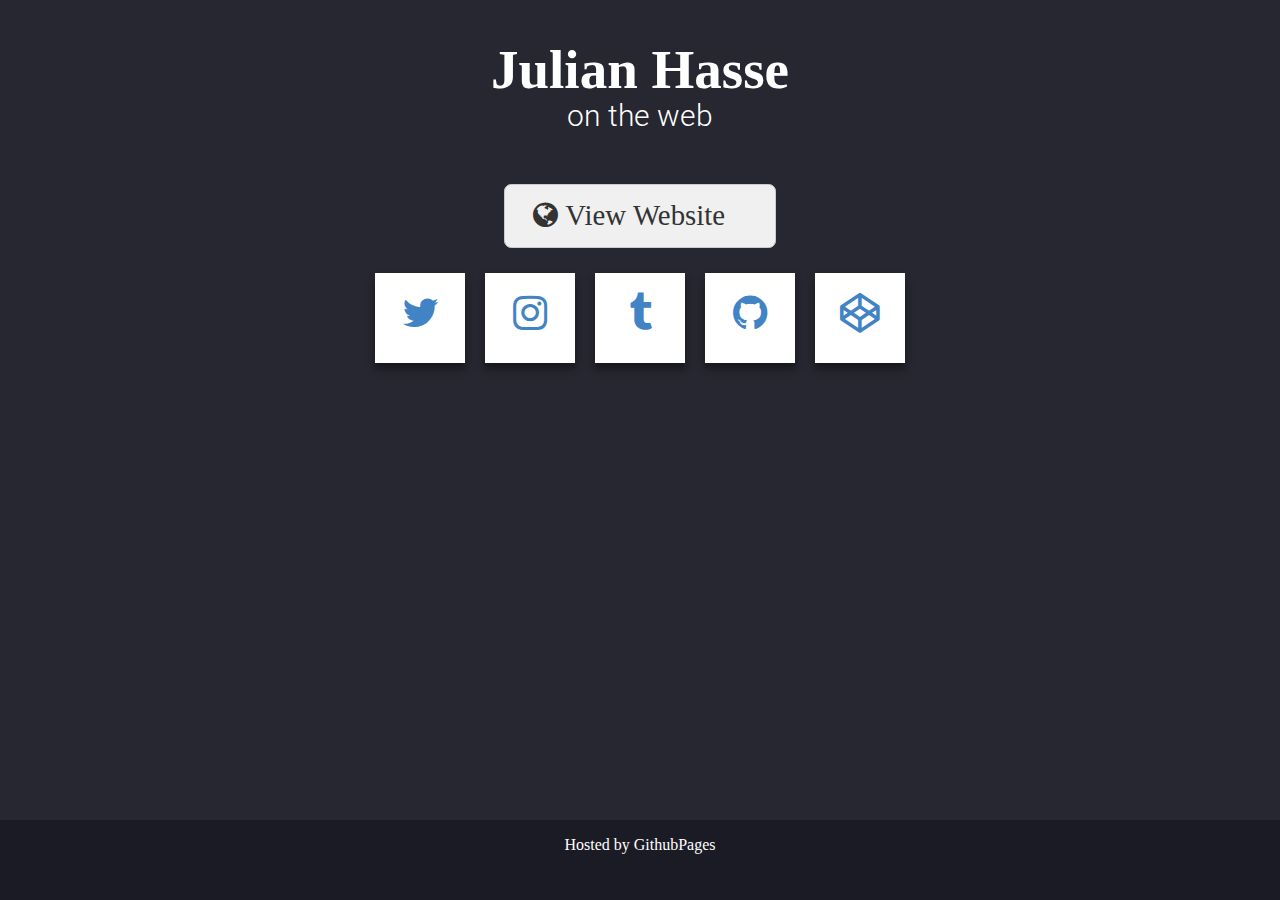
==== index.html @ c1ac4fff "Added fonts links to CSS" ====
<!DOCTYPE html>
<html>
  <head>
    <meta charset="utf-8">
    <meta http-equiv="X-UA-Compatible" content="chrome=1">
    <title>Julian Hasse on Github</title>
    <link rel="stylesheet" href="style.css">
    <meta name="viewport" content="width=device-width, initial-scale=1, user-scalable=no">
    <link href="https://fonts.googleapis.com/css?family=Roboto" rel="stylesheet">
    <link rel="stylesheet" type="text/css" href="//maxcdn.bootstrapcdn.com/font-awesome/4.3.0/css/font-awesome.min.css">
    <link rel="favicon" sizes="64x64" href="favicon.ico">
    <link rel="apple-touch-icon" sizes="57x57" href="apple-touch-icon.png">
    <link rel="apple-touch-icon" sizes="72x72" href="apple-touch-icon-72x72.png">
    <link rel="apple-touch-icon" sizes="144x144" href="apple-touch-icon-144x144.png">
    <link rel="apple-touch-icon" sizes="125x125" href="apple-touch-icon-125x125.png">
    <!--if lt IE 9script(src='//html5shiv.googlecode.com/svn/trunk/html5.js')
    -->
  </head>
  <body>
    <div id="container">
      <header>
        <h1>Julian Hasse</h1>
        <h2>on the web</h2><a class="button-main" href="//julianhasse.com"><i class="fa fa-globe"> View Website</i></a>
      </header>
      <div class="main">
        <div class="social-buttons"><a class="social-button twitter" target="_blank" href="//twitter.com/maphumulops"><i class="fa fa-twitter"></i></a><a class="social-button instagram" target="_blank" href="//instagram.com/maphumulops/"><i class="fa fa-instagram"></i></a><a class="social-button tumblr" target="_blank" href="//maphumulo.tumblr.com"><i class="fa fa-tumblr"></i></a><a class="social-button github" target="_blank" href="//github.com/Siyanda"><i class="fa fa-github"></i></a><a class="social-button codepen" target="_blank" href="//codepen.io/Siyanda/"><i class="fa fa-codepen"></i></a></div>
      </div>
    </div>
    <div class="footer">
      <p>Hosted by GithubPages</p>
    </div>
  </body>
</html>
---- style.css ----
$transition: all 0.35s cubic-bezier(0.310, -0.105, 0.430, 1.590);
html {
  min-height: 100%;
  position: relative;
}
h2 {
  font-family:'Roboto', Arial, serif;
  margin-top: -50px;
  font-size: 30px;
  line-height: 1.2;
  font-weight:300;
}
h1 {
  font-family:'Shrikhand', cursive;
  margin-bottom: 45px;
  font-size: 55px;
  line-height: 1.2;
  font-family:'lora';
}
header {
  padding: 0px 20px 0px 20px;
  font-size: 14px;
}
body {
  color: #fff;
  font-family: 'Shrikhand', cursive;
  font-size: 16px;
  text-align: center;
  background: #262730;
   margin-bottom: 5em;
}
#container{

}
.footer {
  background: #1B1B26;
  display:block;
  width:100%;
  bottom: 0;
  left: 0;
  height: 5em;
  position: absolute;
}
a {
  color: #4183c4;
  text-decoration: none;
}

$colors: (
	"tumblr": "#36465d",
	"codepen": "#333",
  "github":"#000",
	"twitter": "#3CF",
	"instagram": "#3f729b"
);
.social-buttons {
	height: auto;
	margin: auto;
	padding: 40px;
	text-align: center;
}
.button-main {
  font-size: 1.8rem;
  color:#333;
	display:inline-block;
	padding:0.5em 1.75em 0.5em 1em;
	border-radius: 0.25em;
	background: #F0F0F0;
	border:1px solid #ccc;
	position: relative;
	margin:25px 0 25px 0;
}
.social-button,.button-main:hover {
 background-color: #FFF;
  color: d9eef7;
  box-shadow: 0 5px 10px rgba(0,0,0,0.19), 0 6px 6px rgba(0,0,0,0.23);
}
.button-main:focus{
  border-bottom: 1px solid #2A9AF2;
  box-shadow: 0px 1px 0px 0px #2A9AF2;
}
.social-button {
	display: inline-block;
	background-color: #fff;
	width: 90px;
	height: 90px;
	margin: 0 10px;
	text-align: center;
	overflow: hidden;
	//overflow bug fix
	border-radius: 50%;

	.fa {
		font-size: 40px;
    padding: 20px;
		vertical-align: middle;
		transition: $transition;
	}
	@each $class,$color in $colors {

		&.#{$class} {
			.fa {
				color: #{$color};
			}
		}
	}
	&:hover {
		.fa {
			transform: scale(1.2);
		}
	}
}

// Media Queires
@media(max-width:400px) {
    .footer {
        padding: 10px 0 10px 0px;
    }
}
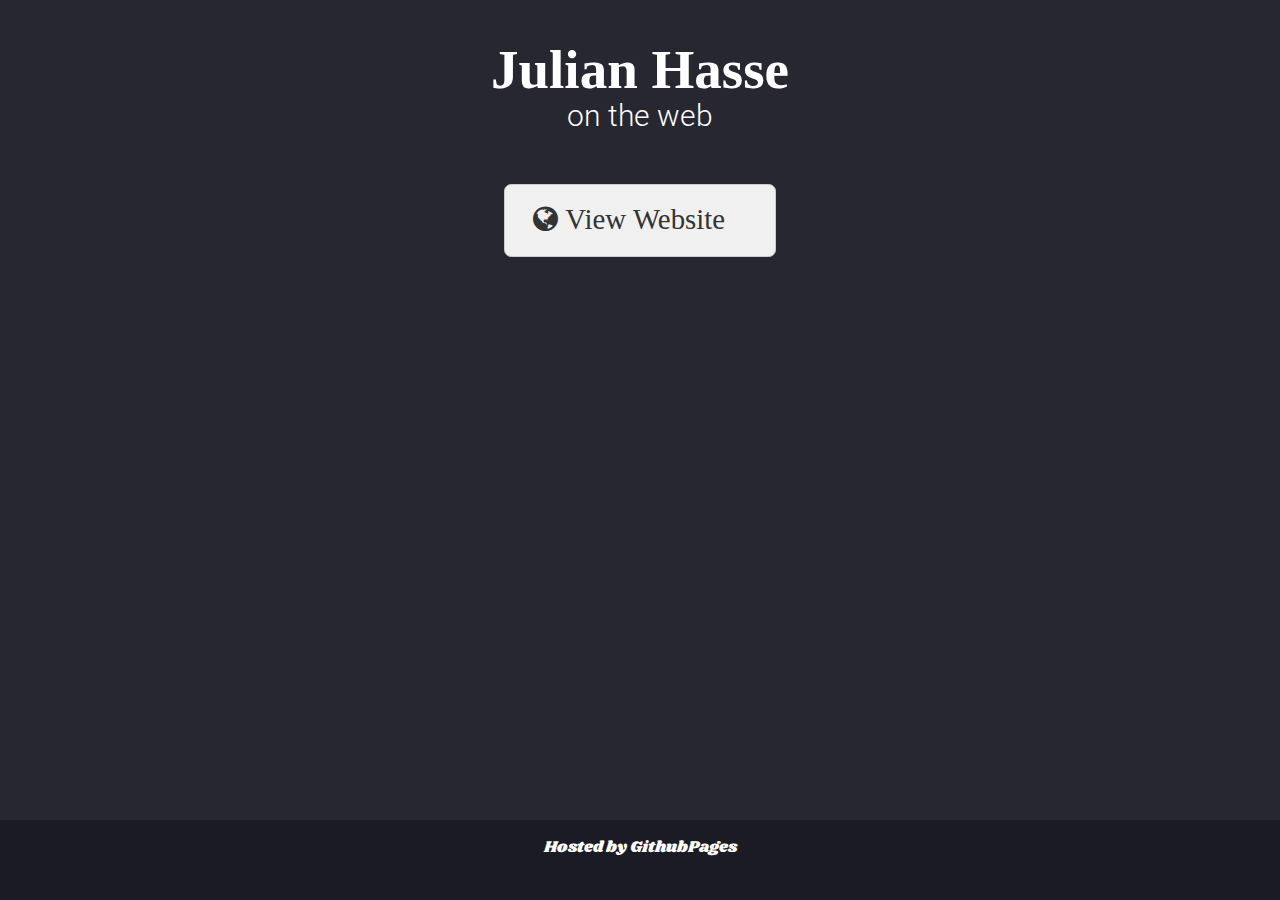
==== commit 15f20b61: "Commented icons" ====
--- a/index.html
+++ b/index.html
@@ -7,6 +7,7 @@
     <link rel="stylesheet" href="style.css">
     <meta name="viewport" content="width=device-width, initial-scale=1, user-scalable=no">
     <link href="https://fonts.googleapis.com/css?family=Roboto" rel="stylesheet">
+    <link href="https://fonts.googleapis.com/css?family=Shrikhand" rel="stylesheet">
     <link rel="stylesheet" type="text/css" href="//maxcdn.bootstrapcdn.com/font-awesome/4.3.0/css/font-awesome.min.css">
     <link rel="favicon" sizes="64x64" href="favicon.ico">
     <link rel="apple-touch-icon" sizes="57x57" href="apple-touch-icon.png">
@@ -22,10 +23,14 @@
         <h1>Julian Hasse</h1>
         <h2>on the web</h2><a class="button-main" href="//julianhasse.com"><i class="fa fa-globe"> View Website</i></a>
       </header>
+    
+    <!--  
       <div class="main">
         <div class="social-buttons"><a class="social-button twitter" target="_blank" href="//twitter.com/maphumulops"><i class="fa fa-twitter"></i></a><a class="social-button instagram" target="_blank" href="//instagram.com/maphumulops/"><i class="fa fa-instagram"></i></a><a class="social-button tumblr" target="_blank" href="//maphumulo.tumblr.com"><i class="fa fa-tumblr"></i></a><a class="social-button github" target="_blank" href="//github.com/Siyanda"><i class="fa fa-github"></i></a><a class="social-button codepen" target="_blank" href="//codepen.io/Siyanda/"><i class="fa fa-codepen"></i></a></div>
       </div>
     </div>
+    -->
+
     <div class="footer">
       <p>Hosted by GithubPages</p>
     </div>
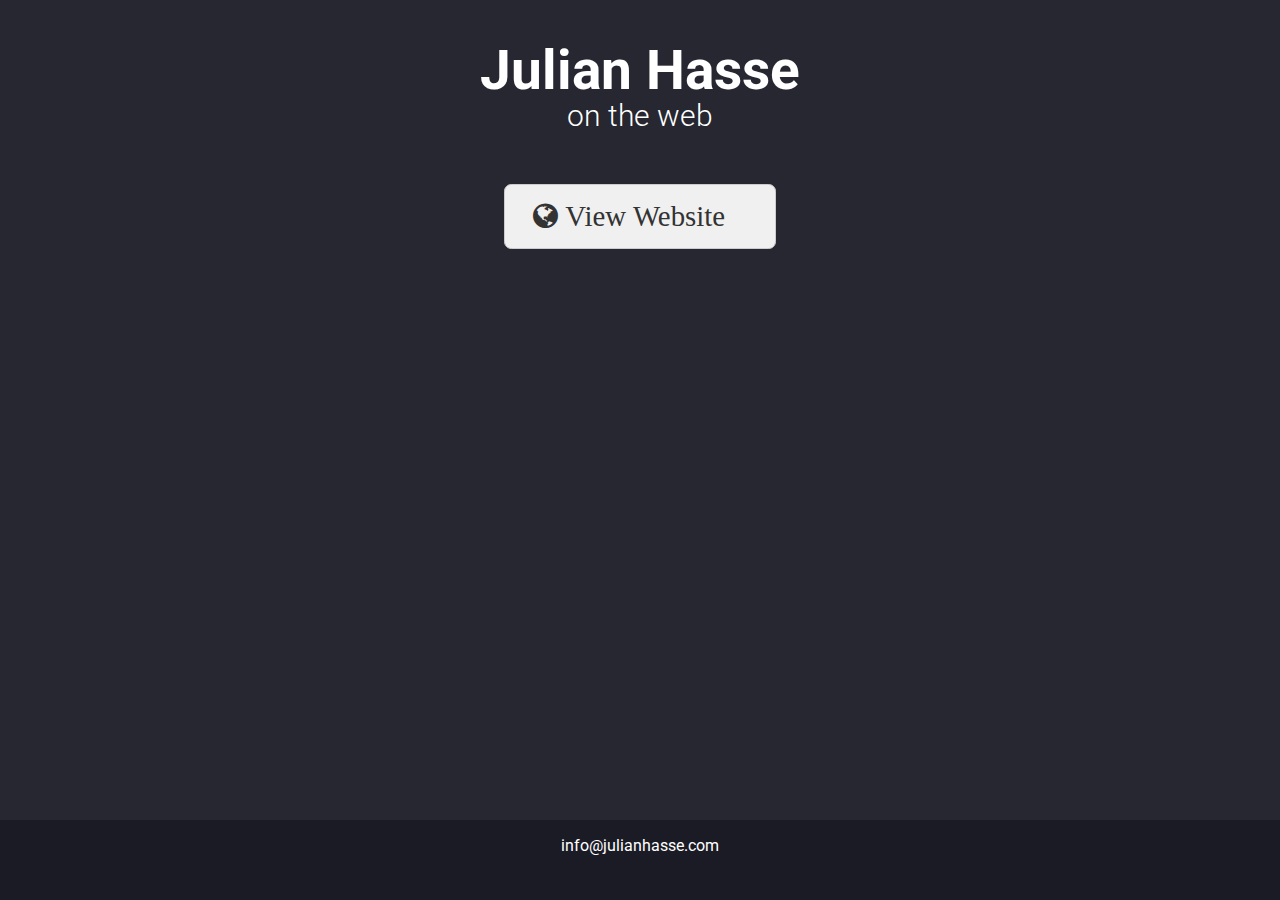
==== commit 83b81630: "Chenged fonts to ROBOTO" ====
--- a/index.html
+++ b/index.html
@@ -6,8 +6,7 @@
     <title>Julian Hasse on Github</title>
     <link rel="stylesheet" href="style.css">
     <meta name="viewport" content="width=device-width, initial-scale=1, user-scalable=no">
-    <link href="https://fonts.googleapis.com/css?family=Roboto" rel="stylesheet">
-    <link href="https://fonts.googleapis.com/css?family=Shrikhand" rel="stylesheet">
+    <link href="https://fonts.googleapis.com/css?family=Roboto|Shrikhand" rel="stylesheet">
     <link rel="stylesheet" type="text/css" href="//maxcdn.bootstrapcdn.com/font-awesome/4.3.0/css/font-awesome.min.css">
     <link rel="favicon" sizes="64x64" href="favicon.ico">
     <link rel="apple-touch-icon" sizes="57x57" href="apple-touch-icon.png">
@@ -32,7 +31,7 @@
     -->
 
     <div class="footer">
-      <p>Hosted by GithubPages</p>
+      <p>info@julianhasse.com</p>
     </div>
   </body>
 </html>--- a/style.css
+++ b/style.css
@@ -4,30 +4,30 @@
   position: relative;
 }
 h2 {
-  font-family:'Roboto', Arial, serif;
+  font-family:'Roboto', sans-serif;
   margin-top: -50px;
   font-size: 30px;
   line-height: 1.2;
   font-weight:300;
 }
 h1 {
-  font-family:'Shrikhand', cursive;
+  font-family:'Roboto', sans-serif;
   margin-bottom: 45px;
   font-size: 55px;
   line-height: 1.2;
-  font-family:'lora';
 }
+
 header {
   padding: 0px 20px 0px 20px;
   font-size: 14px;
 }
 body {
   color: #fff;
-  font-family: 'Shrikhand', cursive;
+  font-family:'Roboto', sans-serif;
   font-size: 16px;
   text-align: center;
   background: #262730;
-   margin-bottom: 5em;
+  margin-bottom: 5em;
 }
 #container{
 
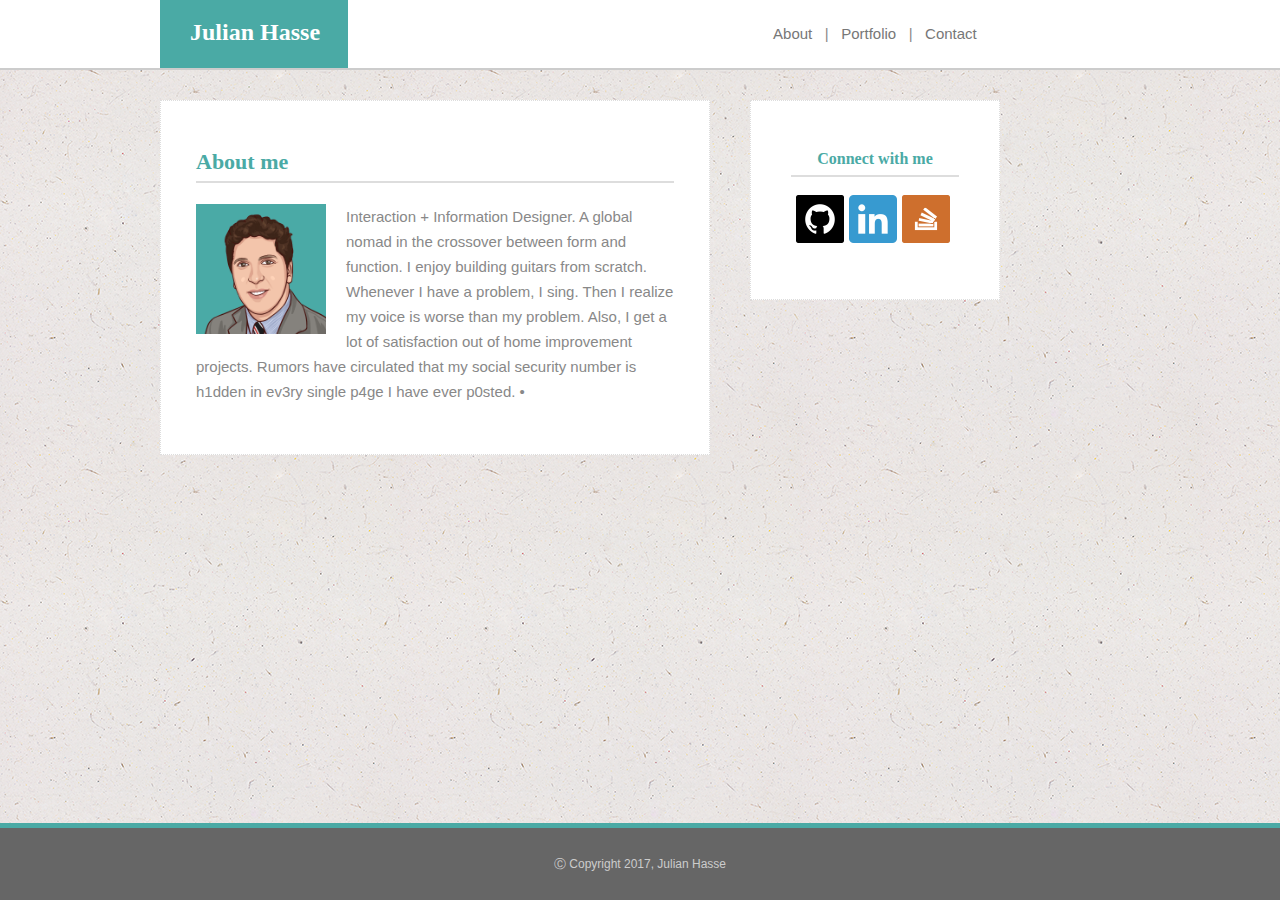
==== commit d4a19fc8: "Added separators in nav" ====
--- a/index.html
+++ b/index.html
@@ -1,37 +1,70 @@
-<!DOCTYPE html>
-<html>
-  <head>
-    <meta charset="utf-8">
-    <meta http-equiv="X-UA-Compatible" content="chrome=1">
-    <title>Julian Hasse on Github</title>
-    <link rel="stylesheet" href="style.css">
-    <meta name="viewport" content="width=device-width, initial-scale=1, user-scalable=no">
-    <link href="https://fonts.googleapis.com/css?family=Roboto|Shrikhand" rel="stylesheet">
-    <link rel="stylesheet" type="text/css" href="//maxcdn.bootstrapcdn.com/font-awesome/4.3.0/css/font-awesome.min.css">
-    <link rel="favicon" sizes="64x64" href="favicon.ico">
-    <link rel="apple-touch-icon" sizes="57x57" href="apple-touch-icon.png">
-    <link rel="apple-touch-icon" sizes="72x72" href="apple-touch-icon-72x72.png">
-    <link rel="apple-touch-icon" sizes="144x144" href="apple-touch-icon-144x144.png">
-    <link rel="apple-touch-icon" sizes="125x125" href="apple-touch-icon-125x125.png">
-    <!--if lt IE 9script(src='//html5shiv.googlecode.com/svn/trunk/html5.js')
-    -->
-  </head>
-  <body>
-    <div id="container">
-      <header>
-        <h1>Julian Hasse</h1>
-        <h2>on the web</h2><a class="button-main" href="//julianhasse.com"><i class="fa fa-globe"> View Website</i></a>
-      </header>
-    
-    <!--  
-      <div class="main">
-        <div class="social-buttons"><a class="social-button twitter" target="_blank" href="//twitter.com/maphumulops"><i class="fa fa-twitter"></i></a><a class="social-button instagram" target="_blank" href="//instagram.com/maphumulops/"><i class="fa fa-instagram"></i></a><a class="social-button tumblr" target="_blank" href="//maphumulo.tumblr.com"><i class="fa fa-tumblr"></i></a><a class="social-button github" target="_blank" href="//github.com/Siyanda"><i class="fa fa-github"></i></a><a class="social-button codepen" target="_blank" href="//codepen.io/Siyanda/"><i class="fa fa-codepen"></i></a></div>
-      </div>
-    </div>
-    -->
-
-    <div class="footer">
-      <p>info@julianhasse.com</p>
-    </div>
-  </body>
-</html>+<!-- Portfolio, by Julian Hasse, 2017 - info@julianhasse.com --> 
+<!DOCTYPE html>
+<html lang="en-us">
+    <head>
+	    <meta charset="UTF-8">
+	    <meta name="author" content="Julian Hasse">	
+	    <title>Portfolio | Julian Hasse</title>
+	    <link rel="stylesheet" type="text/css" href="reset.css">
+	    <link rel="stylesheet" type="text/css" href="style.css">
+	    <link rel="icon" href="images/favicon.ico" type="image/x-icon">
+	</head>
+	
+	<body>
+        <!-- Header includes the logo and navigation -->  
+	    <header>
+	    	<!-- Wrapper to center header -->
+		    <div id="wrapper">
+		        <a href="index.html"><div id="logo">
+		        Julian Hasse
+		        </div></a>
+		        <nav>
+		            <a href="index.html" class="button">About&nbsp; &nbsp;</a>| &nbsp;
+			        <a href="portfolio.html" class="button">Portfolio&nbsp; &nbsp;</a>| &nbsp;
+			        <a href="contact.html" class="button">Contact</a>
+		        </nav>
+		    </div>
+		</header>
+        <!-- Wrapper to center main contents --> 
+	    <div id="wrapper">
+	    	<!-- Left side panel -->
+		    <section id="full">
+			    <article>
+			        <span class="headings">About me </span><br />
+			        <hr noshade>
+			        <div class="mainContent">
+			  	         <div class="headshot">
+			  	              <img src="images/julian_cartoon.jpg" alt="Julian hasse" title="Julian Hasse" border="1"/>
+			             </div>
+                    <div class="mainText">
+                         <span>Interaction + Information Designer. A global nomad in the crossover between form and function.
+                         I enjoy building guitars from scratch. Whenever I have a problem, I sing. Then I realize my voice is worse than my problem. Also, I get a lot of satisfaction out of home improvement projects. Rumors have circulated that my social security number is h1dden in ev3ry single p4ge I have ever p0sted. &#8226;
+                        </span>
+                    </div>
+		        </article>
+		    <!-- Right side panel -->
+		        <aside>
+		         <span class="connect">Connect with me<span> <br />
+			     <hr noshade>
+			         <!-- Contact links -->
+			         <div class="icons">
+			  	         <a href="https://github.com/julianhasse" target="_blank">
+			  	         <img class="iconLeft" src="images/github_icon_48x48.png" alt="Github" width="48px" />
+			  	         </a>
+			  	         <a href="https://www.linkedin.com/in/julian-hasse-410089136" target="_blank">
+			  		     <img class="iconCenter" src="images/linkedin_icon_48x48.png" alt="LinkedIn" width="48px" />
+			  	         </a>
+			  	         <a href="https://stackoverflow.com/users/5367877/julian-hasse" target="_blank">
+			  		     <img class="iconRight" src="images/stackoverflow_icon_48x48.png" alt="StackOverflow" width="48px" />
+			  	         </a>
+		         </aside>		
+		    </section>
+	    </div>
+	    <!-- Sticky footer -->
+		<footer>
+	      &#9400; Copyright 2017, Julian Hasse
+		</footer>
+
+	</body>
+</html>
+
--- a/style.css
+++ b/style.css
@@ -1,119 +1,265 @@
-$transition: all 0.35s cubic-bezier(0.310, -0.105, 0.430, 1.590);
-html {
-  min-height: 100%;
-  position: relative;
-}
-h2 {
-  font-family:'Roboto', sans-serif;
-  margin-top: -50px;
-  font-size: 30px;
-  line-height: 1.2;
-  font-weight:300;
-}
-h1 {
-  font-family:'Roboto', sans-serif;
-  margin-bottom: 45px;
-  font-size: 55px;
-  line-height: 1.2;
-}
-
-header {
-  padding: 0px 20px 0px 20px;
-  font-size: 14px;
-}
-body {
-  color: #fff;
-  font-family:'Roboto', sans-serif;
-  font-size: 16px;
-  text-align: center;
-  background: #262730;
-  margin-bottom: 5em;
-}
-#container{
-
-}
-.footer {
-  background: #1B1B26;
-  display:block;
-  width:100%;
-  bottom: 0;
-  left: 0;
-  height: 5em;
-  position: absolute;
-}
-a {
-  color: #4183c4;
-  text-decoration: none;
-}
-
-$colors: (
-	"tumblr": "#36465d",
-	"codepen": "#333",
-  "github":"#000",
-	"twitter": "#3CF",
-	"instagram": "#3f729b"
-);
-.social-buttons {
-	height: auto;
-	margin: auto;
-	padding: 40px;
-	text-align: center;
-}
-.button-main {
-  font-size: 1.8rem;
-  color:#333;
-	display:inline-block;
-	padding:0.5em 1.75em 0.5em 1em;
-	border-radius: 0.25em;
-	background: #F0F0F0;
-	border:1px solid #ccc;
-	position: relative;
-	margin:25px 0 25px 0;
-}
-.social-button,.button-main:hover {
- background-color: #FFF;
-  color: d9eef7;
-  box-shadow: 0 5px 10px rgba(0,0,0,0.19), 0 6px 6px rgba(0,0,0,0.23);
-}
-.button-main:focus{
-  border-bottom: 1px solid #2A9AF2;
-  box-shadow: 0px 1px 0px 0px #2A9AF2;
-}
-.social-button {
-	display: inline-block;
-	background-color: #fff;
-	width: 90px;
-	height: 90px;
-	margin: 0 10px;
-	text-align: center;
-	overflow: hidden;
-	//overflow bug fix
-	border-radius: 50%;
-
-	.fa {
-		font-size: 40px;
-    padding: 20px;
-		vertical-align: middle;
-		transition: $transition;
-	}
-	@each $class,$color in $colors {
-
-		&.#{$class} {
-			.fa {
-				color: #{$color};
-			}
-		}
-	}
-	&:hover {
-		.fa {
-			transform: scale(1.2);
-		}
-	}
-}
-
-// Media Queires
-@media(max-width:400px) {
-    .footer {
-        padding: 10px 0 10px 0px;
-    }
-}
+/* ----- Portfolio by Julian Hasse, 2017 ----- */
+* {
+  box-sizing:border-box; 
+}
+
+body {
+  margin: 0px;
+  background-image: url('images/ep_naturalwhite.png');
+}
+
+/* ----- sticky footer using the calc() function ----- */
+#wrapper {
+  min-height: calc(100vh - 177px);
+  margin: 0 auto; 
+  width:960px;
+}
+/* ----- Header includes -> logo + Nav ----- */
+header {
+  background-color: #FFF;
+  margin-bottom: 30px;
+  color:#888;
+  border-bottom: 2px solid #ccc;
+  height:70px;
+}
+/* ----- Full includes -> Main content + Aside ----- */
+#full {
+  margin-top: 15px;
+  clear: both;
+  width: 90%;
+  padding:0px;
+  min-height: 300px;
+}
+/* ----- Contact links ----- */
+aside {
+	background-color:white;
+  padding: 50px 40px;
+  color:#888;
+  width:250px;
+  border: 1px dotted #ddd;
+  min-height:200px;
+  margin-right: 20px;
+  text-align: center;
+  float:left;
+}
+/* ----- About me ----- */
+article {
+  background-color:white;
+  padding:50px 35px ;
+  color:#888;
+  width:550px;
+  float:left;
+  border: 1px dotted #ddd;
+  min-height:300px;
+  margin-right: 40px;
+}
+/* ----- Portfolio ----- */
+article.portfolio {
+  background-color:white;
+  padding:50px 20px 20px 30px;
+  color:#888;
+  width:550px;
+  float:left;
+  border: 1px dotted #ddd;
+  min-height:300px;
+}
+
+article hr {
+  border-width: 1px;
+  border-color:#ddd;
+}
+
+aside hr {
+  border-width: thin;
+  border-color:#ddd;
+}
+/* ----- Sticky footer ----- */
+footer {
+  background-color: #666;
+  padding:30px;
+  color:#ccc;
+  font-size:12px;
+  border-top: thick solid #4aaaa5;
+  font-family: 'Arial', 'Helvetica Neue', Helvetica, sans-serif;
+  text-align: center;
+	}
+
+#middleSection {
+  padding:40px;
+  color:#888;
+}
+/* ----- Logo (inside header) ----- */
+#logo {
+  font-family: 'Georgia', Times, 'Times New Roman', serif;
+  font-size: 24px;
+  font-weight: bold;
+  float:left;
+  padding: 20px 28px 24px 30px;
+  background-color: #4aaaa5;
+  color:#FFF;
+  margin:0px 425px 0 0;
+}
+/* ----- Nav (inside header) ----- */
+nav {
+  float:left;
+  margin-top: 0px;
+  font-family: 'Arial', 'Helvetica Neue', Helvetica, sans-serif;
+  font-size:15px;
+  padding-top: 26px;
+}
+/* ----- Interactive buttons + links ----- */
+.button:hover {
+  color:#4aaaa5;
+}
+
+a:link {
+  text-decoration: none;
+  color:#777;
+}
+
+a:visited {
+  text-decoration: none;
+  color:#777;
+}
+
+a:hover {
+  text-decoration: none;
+  color:#777;
+}
+
+a:active {
+  text-decoration: none;
+  color:#777;
+}
+
+#logo:hover {
+  opacity: 0.9;
+}
+/* ----- End Interactive buttons + links ----- */
+
+.headings {
+  color:#4aaaa5;
+  font-family:'Georgia', Times, Times New Roman, serif;
+  font-weight: bold;
+  font-size: 22px;
+}
+
+.connect {
+  color:#4aaaa5;
+  font-family:'Georgia', Times, Times New Roman, serif;
+  font-weight: bold;
+  font-size: 16px;
+}
+
+.headshot img {
+   width: 130px; 
+   float:left;
+   margin: 0px 20px 6px 0px;
+}
+
+.mainText {
+   font-family: 'Arial', 'Helvetica Neue', Helvetica, sans-serif;
+   font-size: 15px;
+   line-height: 25px;
+}
+
+.mainContent {
+  margin-top: 21px;
+}
+/* ----- Contact link icons ----- */
+.iconLeft {
+  float:left;
+  margin-right: 5px;
+  margin-left:5px;
+}
+
+.iconCenter {
+  float:left;
+  margin-right: 5px
+}
+
+.iconRight {
+  float:left;
+}
+
+.icons {
+  margin-top: 18px;
+}
+
+.icons img:hover {
+  opacity:0.7;
+}
+/* ----- End Contact link icons ----- */
+
+/* ----- Contact form ----- */
+form {
+  font-family:  'Arial', 'Helvetica Neue', Helvetica, sans-serif;
+  font-size: 15px;
+  font-weight: bold;
+  line-height: 25px;
+  color:#928E8E;
+}
+
+input[type=text], select {
+    width: 100%;
+    padding: 12px 20px;
+    margin: 8px 0;
+    display: inline-block;
+    border: 1px solid #ccc;
+    border-radius: 4px;
+    box-sizing: border-box;
+    color:#ccc;
+}
+
+input[type=submit] {
+    width: 30%;
+    background-color: #4aaaa5;
+    color: white;
+    padding: 14px 20px;
+    margin: 8px 0;
+    border: none;
+    border-radius: 4px;
+    cursor: pointer;
+}
+
+input[type=submit]:hover {
+    background-color: #92ccc9;
+}
+
+textarea {
+    width: 100%;
+    height: 150px;
+    padding: 12px 20px;
+    box-sizing: border-box;
+    border: 1px solid #ccc;
+    border-radius: 4px;
+    resize: vertical;
+}
+/* ----- End Contact form ----- */
+
+/* ----- Portfolio images ----- */
+.img1 {
+  float:left;
+  padding-left: 0px;
+  margin-right: 17px;
+}
+
+.img2 {
+margin-right: 3px;
+}
+
+.mainPortfolio {
+  margin-top: 17px;
+  padding:5px;
+}
+
+.img1:hover {
+  opacity:0.9;
+}
+
+.img2:hover {
+  opacity:0.9;
+}
+
+
+/* ----- End Portfolio images ----- */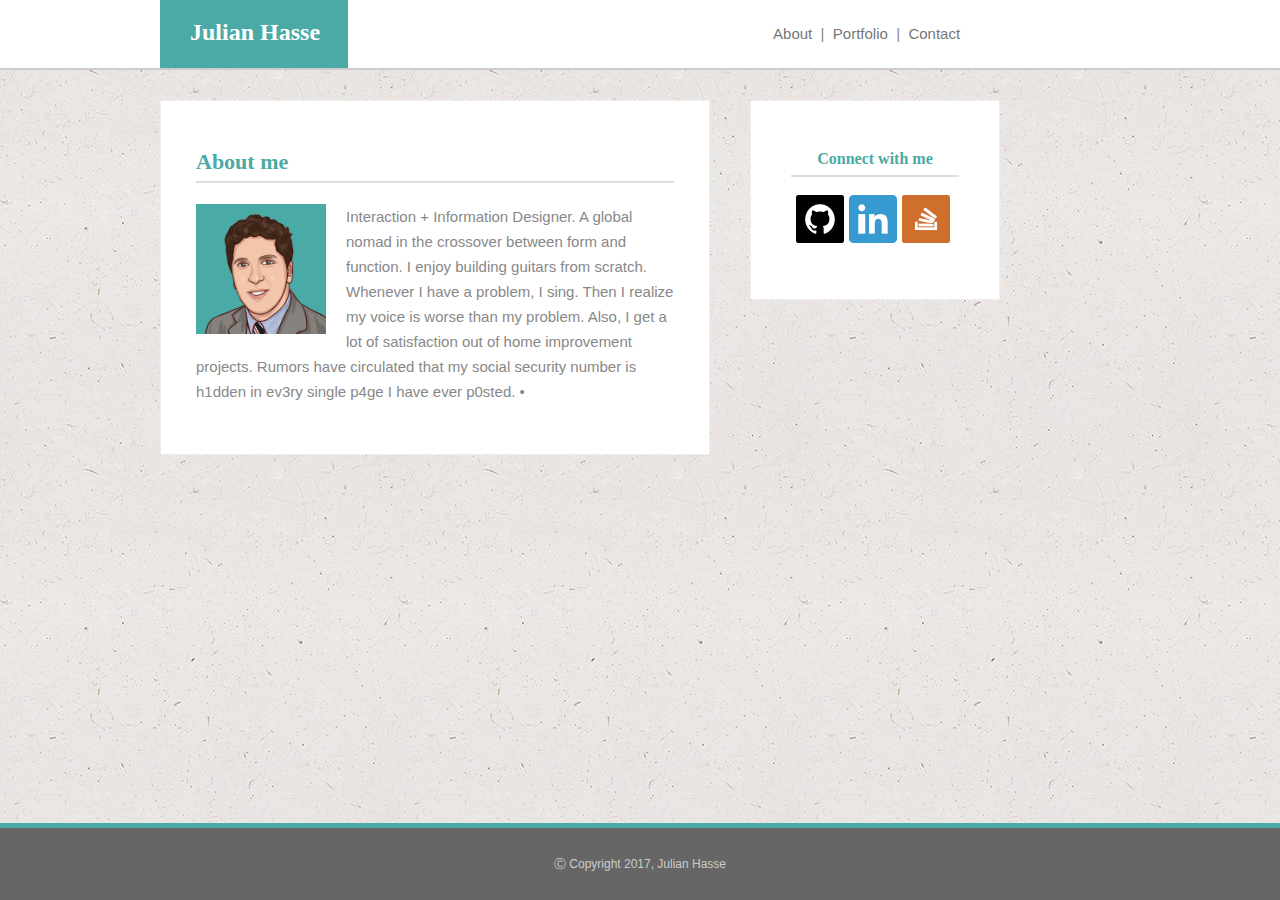
==== commit 87628091: "Fixed nav spaces, added titles to portfolio/images" ====
--- a/index.html
+++ b/index.html
@@ -19,8 +19,8 @@
 		        Julian Hasse
 		        </div></a>
 		        <nav>
-		            <a href="index.html" class="button">About&nbsp; &nbsp;</a>| &nbsp;
-			        <a href="portfolio.html" class="button">Portfolio&nbsp; &nbsp;</a>| &nbsp;
+		            <a href="index.html" class="button">About&nbsp; </a>|&nbsp;
+			        <a href="portfolio.html" class="button">Portfolio &nbsp;</a>|&nbsp;
 			        <a href="contact.html" class="button">Contact</a>
 		        </nav>
 		    </div>
--- a/style.css
+++ b/style.css
@@ -241,11 +241,15 @@
 .img1 {
   float:left;
   padding-left: 0px;
+  margin-bottom: 15px;
   margin-right: 17px;
+  position: relative;
 }
 
 .img2 {
-margin-right: 3px;
+  margin-right: 3px;
+  float:right;
+  position: relative;
 }
 
 .mainPortfolio {
@@ -261,5 +265,19 @@
   opacity:0.9;
 }
 
+.imgTitle {
+  position: absolute;
+  background-color: #4aaaa5;
+  color:white;
+  font-family: 'Georgia', Times, 'Times New Roman', serif;
+  font-size: 20px;
+  font-weight: bold;
+  bottom:18px;
+  width:100%;
+  padding: 5px 2px;
+  text-align: center;
+  opacity: 0.9;
+}
+
 
 /* ----- End Portfolio images ----- */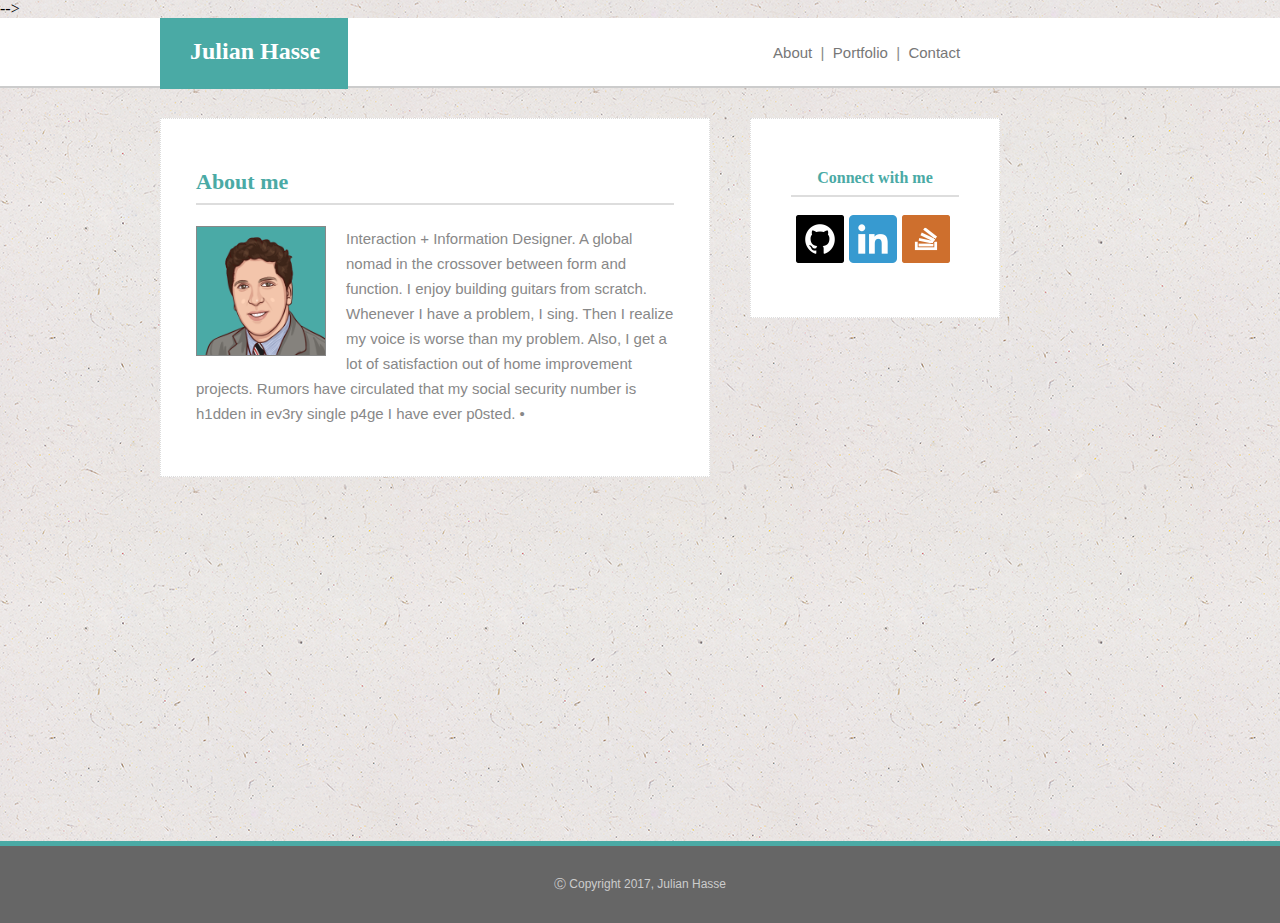
==== commit 213092f3: "Update index.html" ====
--- a/index.html
+++ b/index.html
@@ -5,7 +5,7 @@
 	    <meta charset="UTF-8">
 	    <meta name="author" content="Julian Hasse">	
 	    <title>Portfolio | Julian Hasse</title>
-	    <link rel="stylesheet" type="text/css" href="reset.css">
+	    <! -- <link rel="stylesheet" type="text/css" href="reset.css"> -->
 	    <link rel="stylesheet" type="text/css" href="style.css">
 	    <link rel="icon" href="images/favicon.ico" type="image/x-icon">
 	</head>
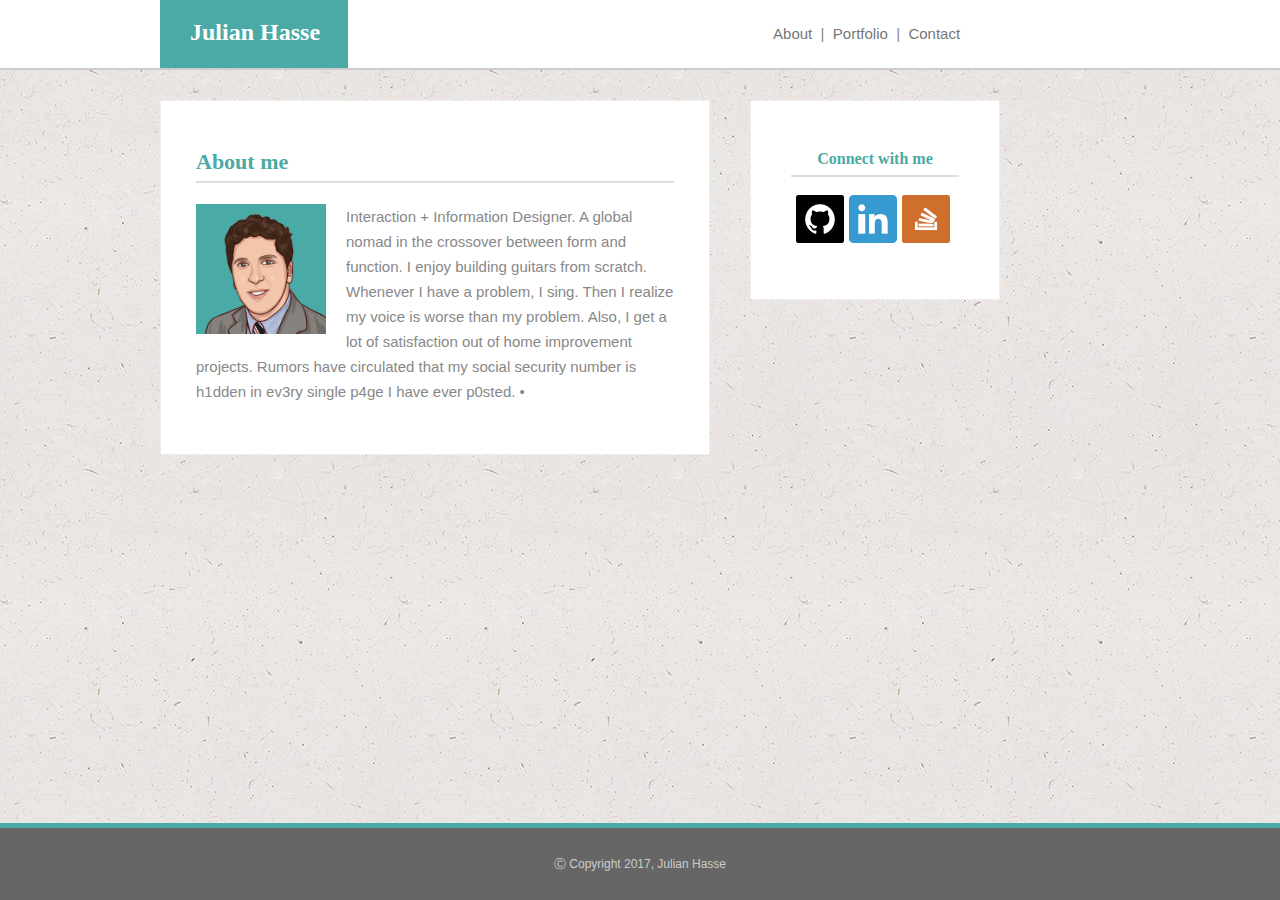
==== commit 5cfb8d0b: "Update index.html" ====
--- a/index.html
+++ b/index.html
@@ -5,7 +5,7 @@
 	    <meta charset="UTF-8">
 	    <meta name="author" content="Julian Hasse">	
 	    <title>Portfolio | Julian Hasse</title>
-	    <! -- <link rel="stylesheet" type="text/css" href="reset.css"> -->
+	    <link rel="stylesheet" type="text/css" href="reset.css">
 	    <link rel="stylesheet" type="text/css" href="style.css">
 	    <link rel="icon" href="images/favicon.ico" type="image/x-icon">
 	</head>
